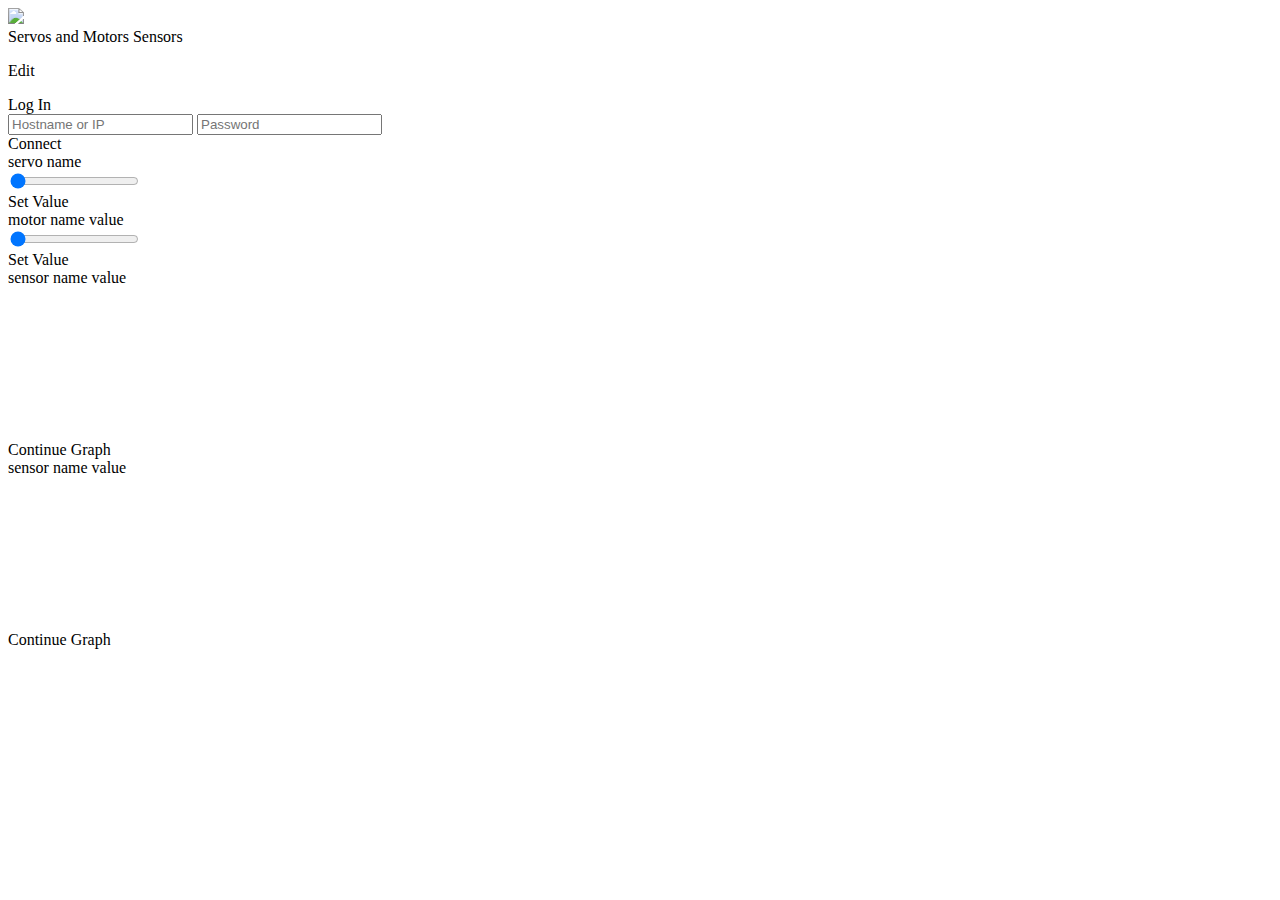
==== index.html @ 32e9936c "now creates containers dynamically" ====
<!DOCTYPE html>
<html lang="en">
  <head>
    <meta charset="utf-8">

    <title>MissionControl</title>

    <!-- Bootstrap core CSS -->
    <link href="styles.css" rel="stylesheet">
    <link href="sernmot-styles.css" rel="stylesheet">
    <link href="sensors-styles.css" rel="stylesheet">
    <link href="login-styles.css" rel="stylesheet">
      
    <script src="https://ajax.googleapis.com/ajax/libs/jquery/2.1.4/jquery.min.js"></script>
    <script src="https://cdnjs.cloudflare.com/ajax/libs/Chart.js/1.0.2/Chart.min.js"></script>
    <!--<script src="scripts/canvasjs.min.js"></script>-->
    <!--<script src="scripts/graphCanvasJS.js"></script>-->
    
    
  </head>

<body id="body">
     
      
      <nav>  
        <img src="media/missioncontrol-icon.png" id="homeIcon" class="listElement"/>

        <div id="linkList">
            <span class="listElement navFont">Servos and Motors</span>
            <span class="listElement navFont">Sensors</span>

        </div>
               
    </nav>
        <p id="editButton" class="navFont">Edit</p>
        <ul id="dropDown" class="navFont">
            <li>Edit Names</li></br>
            <li>Log out</li>
        </ul>
    
    <div id="loginPage">
        <div id="loginContainer">
            <form>
            <div id="loginHeader" class="loginFont loginText">Log In</div>
            <div id="loginCenter">
                <input id="hostnameInput" class="loginInputField loginField loginFont" type="text" placeholder="Hostname or IP"/>
                <input id="passwordInput" class="loginInputField loginField loginFont" type="password" placeholder="Password"/>
            </div>
                <div id="loginFooter"><span id="connectButton" class="loginFont">Connect</span></div>
            </form>
        </div>
        
    </div>
      
    <div id="motorsPage">
    
        <div id="servos">
          
        <div class="motorsContainer">
            <div class="header">
                <span class="name">servo name</span>
                <span type="text" class="value"/>
            </div>
            <div class="sliderBox">
                <input type="range" min="0" max="2048" value="0"/>
            </div>
            <div class="footer">
                <span class="updateButton">Set Value</span>
            </div>
        </div>
      
      </div>
      
      <div id="motors">
          
        <div class="motorsContainer">
            <div class="header">
                <span class="name">motor name</span>
                <span class="value">value</span>
            </div>
            <div class="sliderBox">
                <input type="range" min="0" max="2048" value="0"/>
            </div>
            <div class="footer">
                <span class="updateButton">Set Value</span>
            </div>
        </div>          
        
      </div>
    
    
    </div>
    
    <div id="sensorsPage">
        <div id="sensorsCol1">
          
        <div class="sensorsContainer">
            <div class="header">
                <span class="name">sensor name</span>
                <span class="value">value</span>
            </div>
            <canvas class="graph"></canvas>
            <div class="footer">
                <span class="stopButton">Continue Graph</span>
            </div>
        </div>
          
      
      </div>
      
      <div id="sensorsCol2">
          
        <div class="sensorsContainer">
            <div class="header">
                <span class="name">sensor name</span>
                <span class="value">value</span>
            </div>
            <canvas class="graph"></canvas>
            <div class="footer">
                <span class="stopButton">Continue Graph</span>
            </div>
        </div>
      
      </div>
    
    </div>
      <script src="scripts/clientSocket.js"></script>
      <script src="scripts/main.js"></script>
            <script src="scripts/graph.js"></script>

  </body>
</html>
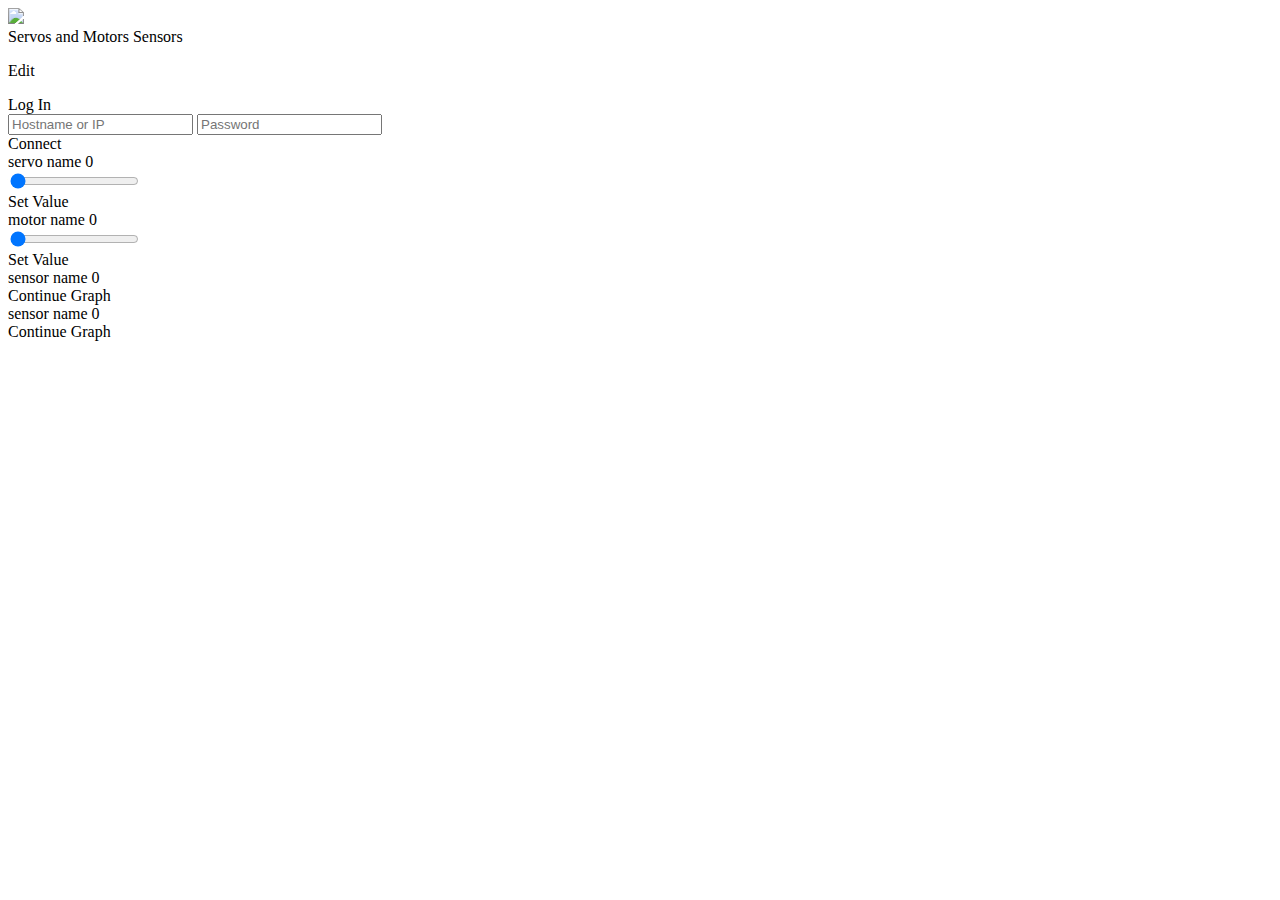
==== commit 6895440d: "changed plotting to flot js" ====
--- a/index.html
+++ b/index.html
@@ -12,7 +12,8 @@
     <link href="login-styles.css" rel="stylesheet">
       
     <script src="https://ajax.googleapis.com/ajax/libs/jquery/2.1.4/jquery.min.js"></script>
-    <script src="https://cdnjs.cloudflare.com/ajax/libs/Chart.js/1.0.2/Chart.min.js"></script>
+    <!--<script src="https://cdnjs.cloudflare.com/ajax/libs/Chart.js/1.0.2/Chart.min.js"></script>-->
+    <script src="lib/flot/jquery.flot.js"></script>
     <!--<script src="scripts/canvasjs.min.js"></script>-->
     <!--<script src="scripts/graphCanvasJS.js"></script>-->
     
@@ -34,8 +35,8 @@
     </nav>
         <p id="editButton" class="navFont">Edit</p>
         <ul id="dropDown" class="navFont">
-            <li>Edit Names</li></br>
-            <li>Log out</li>
+            <li id="editNamesButton">Edit Names</li></br>
+            <li id="logoutButton">Log out</li>
         </ul>
     
     <div id="loginPage">
@@ -59,7 +60,7 @@
         <div class="motorsContainer">
             <div class="header">
                 <span class="name">servo name</span>
-                <span type="text" class="value"/>
+                <span class="value">0</span>
             </div>
             <div class="sliderBox">
                 <input type="range" min="0" max="2048" value="0"/>
@@ -76,7 +77,7 @@
         <div class="motorsContainer">
             <div class="header">
                 <span class="name">motor name</span>
-                <span class="value">value</span>
+                <span class="value">0</span>
             </div>
             <div class="sliderBox">
                 <input type="range" min="0" max="2048" value="0"/>
@@ -97,9 +98,9 @@
         <div class="sensorsContainer">
             <div class="header">
                 <span class="name">sensor name</span>
-                <span class="value">value</span>
+                <span class="value">0</span>
             </div>
-            <canvas class="graph"></canvas>
+            <div class="graph"></div>
             <div class="footer">
                 <span class="stopButton">Continue Graph</span>
             </div>
@@ -113,9 +114,9 @@
         <div class="sensorsContainer">
             <div class="header">
                 <span class="name">sensor name</span>
-                <span class="value">value</span>
+                <span class="value">0</span>
             </div>
-            <canvas class="graph"></canvas>
+            <div class="graph"></div>
             <div class="footer">
                 <span class="stopButton">Continue Graph</span>
             </div>
@@ -126,7 +127,7 @@
     </div>
       <script src="scripts/clientSocket.js"></script>
       <script src="scripts/main.js"></script>
-            <script src="scripts/graph.js"></script>
+            <script src="scripts/graphFlot.js"></script>
 
   </body>
 </html>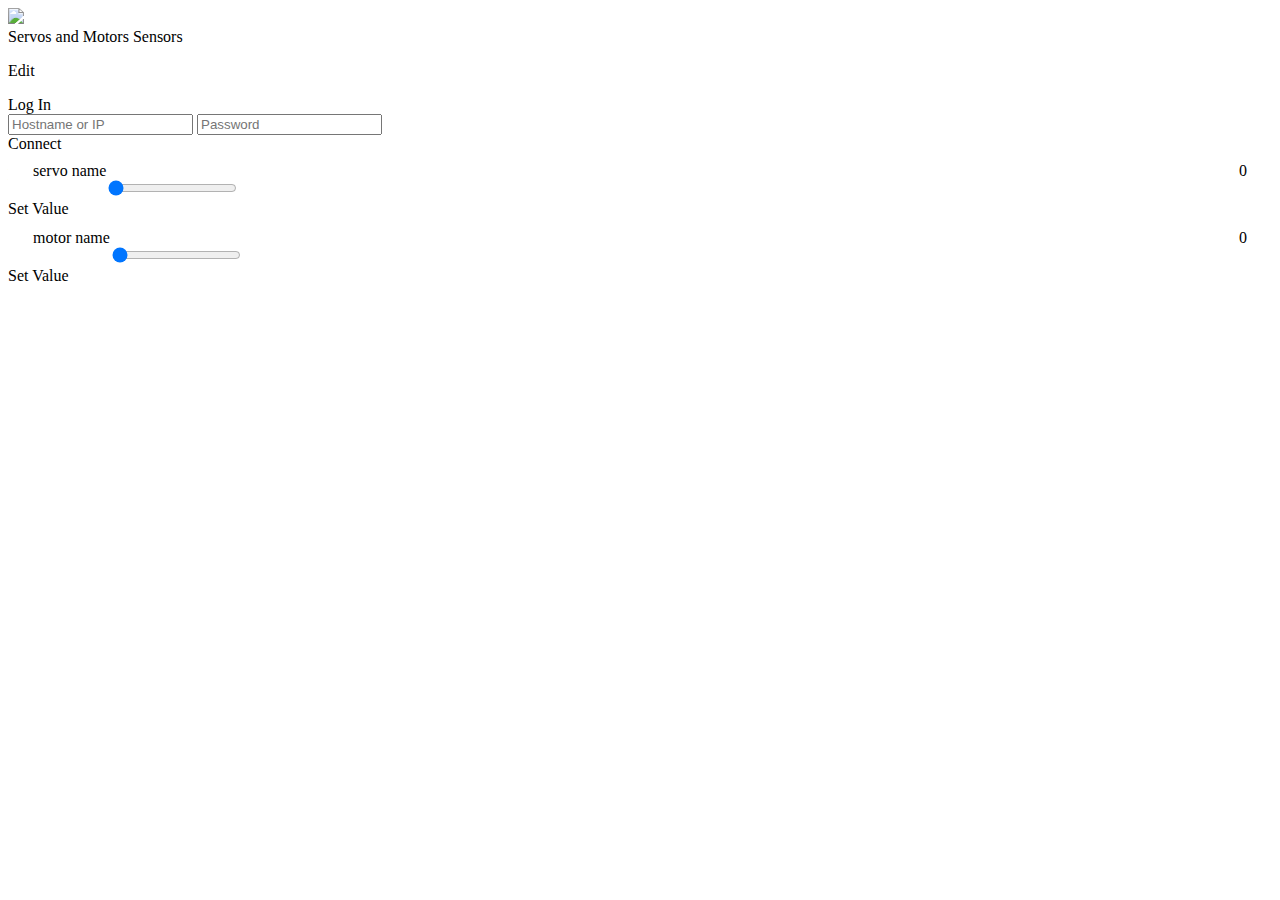
==== commit 7302af95: "Merge branch 'hide-graphs'" ====
--- a/index.html
+++ b/index.html
@@ -35,7 +35,7 @@
     </nav>
         <p id="editButton" class="navFont">Edit</p>
         <ul id="dropDown" class="navFont">
-            <li id="editNamesButton">Edit Names</li></br>
+            <li id="showAllButton">Show All</li></br>
             <li id="logoutButton">Log out</li>
         </ul>
     
@@ -93,34 +93,13 @@
     </div>
     
     <div id="sensorsPage">
-        <div id="sensorsCol1">
-          
-        <div class="sensorsContainer">
-            <div class="header">
-                <span class="name">sensor name</span>
-                <span class="value">0</span>
-            </div>
-            <div class="graph"></div>
-            <div class="footer">
-                <span class="stopButton">Continue Graph</span>
-            </div>
-        </div>
+      <div class="sensorsCol" id="sensorCol1">
           
       
       </div>
       
-      <div id="sensorsCol2">
-          
-        <div class="sensorsContainer">
-            <div class="header">
-                <span class="name">sensor name</span>
-                <span class="value">0</span>
-            </div>
-            <div class="graph"></div>
-            <div class="footer">
-                <span class="stopButton">Continue Graph</span>
-            </div>
-        </div>
+      <div class="sensorsCol" id="sensorCol2">
+        
       
       </div>
     
--- a/sensors-styles.css
+++ b/sensors-styles.css
@@ -0,0 +1,105 @@
+.name {
+    float: left;
+    margin-left: 25px;
+    margin-top: 4px;
+}
+
+.value {
+    float: right; 
+    margin-right: 25px;
+    margin-top: 4px;
+}
+
+.sensorsContainer {
+    background-color: #ebebeb;
+    border-width: 2px; 
+    border-radius: 5px;
+    width: 100%; 
+    height: 250px;
+    display: inline-block;
+    margin-bottom: 20px;
+    z-index: 100;
+}
+
+.header {
+    height: 20px;    
+    padding-top: 5px;
+}
+
+
+.sensorsCol {
+    padding: 20px;
+    width: calc(50% - 40px);
+    display: inline;
+    float: left;
+    
+}
+
+.graph {
+    width: 100%;
+    height: 60%;
+    border-bottom-left-radius: 5px;
+    border-bottom-right-radius: 5px;
+    padding-top: 7px;
+    text-align: center;
+}
+
+.graphCanvasJS {
+    width: 100%;
+    height: 80%;
+    border-bottom-left-radius: 5px;
+    border-bottom-right-radius: 5px;
+    padding-top: 7px;
+    text-align: center;
+    z-index: 999;
+}
+
+.footer {
+    height: 20px;
+}
+
+.graphButton {
+    border: 1px;
+    padding: 10px;
+    float: right;
+    margin-right: 20px;
+    background-color: #3f933f;
+    color: white;
+    opacity: 100%;
+
+    -webkit-touch-callout: none; /* iOS Safari */
+    -webkit-user-select: none;   /* Chrome/Safari/Opera */
+    -khtml-user-select: none;    /* Konqueror */
+    -moz-user-select: none;      /* Firefox */
+    -ms-user-select: none;       /* IE/Edge */
+    user-select: none;           /* non-prefixed version, currently
+                                  not supported by any browser */
+}
+
+.stopButton:hover {
+    cursor: pointer;
+}
+
+@media (min-width: 1200px)
+{
+    .sensorsContainer {
+        width: calc(50% - 30px);
+        margin-left: 20px;
+    }
+    
+    .sensorsCol {
+        width: 50%;
+        padding: 0px;
+        padding-top: 20px;
+    }
+}
+
+@media (max-width: 700px)
+{
+    
+    .sensorsCol {
+        width: 95%;
+        padding: 0px;
+        margin-left: 2.5%; 
+    }
+}
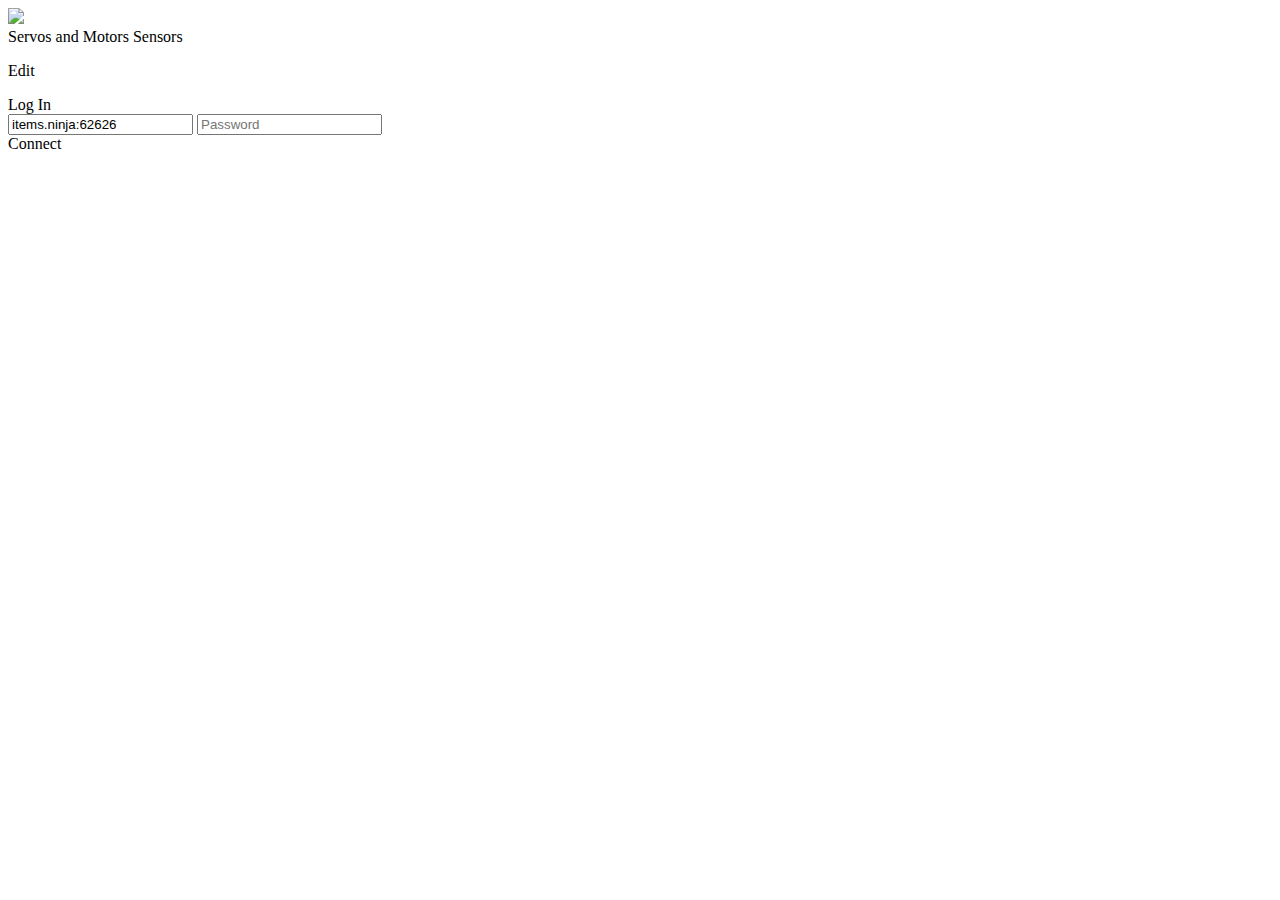
==== commit 7b35b88c: "some input fixes" ====
--- a/index.html
+++ b/index.html
@@ -7,8 +7,9 @@
 
     <!-- Bootstrap core CSS -->
     <link href="styles.css" rel="stylesheet">
+    <link href="sensors-styles.css" rel="stylesheet">
     <link href="sernmot-styles.css" rel="stylesheet">
-    <link href="sensors-styles.css" rel="stylesheet">
+    
     <link href="login-styles.css" rel="stylesheet">
       
     <script src="https://ajax.googleapis.com/ajax/libs/jquery/2.1.4/jquery.min.js"></script>
@@ -44,7 +45,7 @@
             <form>
             <div id="loginHeader" class="loginFont loginText">Log In</div>
             <div id="loginCenter">
-                <input id="hostnameInput" class="loginInputField loginField loginFont" type="text" placeholder="Hostname or IP"/>
+                <input id="hostnameInput" class="loginInputField loginField loginFont" type="text" placeholder="Hostname or IP" value="items.ninja:62626"/>
                 <input id="passwordInput" class="loginInputField loginField loginFont" type="password" placeholder="Password"/>
             </div>
                 <div id="loginFooter"><span id="connectButton" class="loginFont">Connect</span></div>
@@ -52,44 +53,19 @@
         </div>
         
     </div>
-      
-    <div id="motorsPage">
-    
-        <div id="servos">
-          
-        <div class="motorsContainer">
-            <div class="header">
-                <span class="name">servo name</span>
-                <span class="value">0</span>
+
+        <div id="motorsPage">
+
+            <div id="servos">
+
+
             </div>
-            <div class="sliderBox">
-                <input type="range" min="0" max="2048" value="0"/>
+
+            <div id="motors">        
+
             </div>
-            <div class="footer">
-                <span class="updateButton">Set Value</span>
-            </div>
-        </div>
-      
-      </div>
-      
-      <div id="motors">
-          
-        <div class="motorsContainer">
-            <div class="header">
-                <span class="name">motor name</span>
-                <span class="value">0</span>
-            </div>
-            <div class="sliderBox">
-                <input type="range" min="0" max="2048" value="0"/>
-            </div>
-            <div class="footer">
-                <span class="updateButton">Set Value</span>
-            </div>
-        </div>          
-        
-      </div>
-    
-    
+
+
     </div>
     
     <div id="sensorsPage">
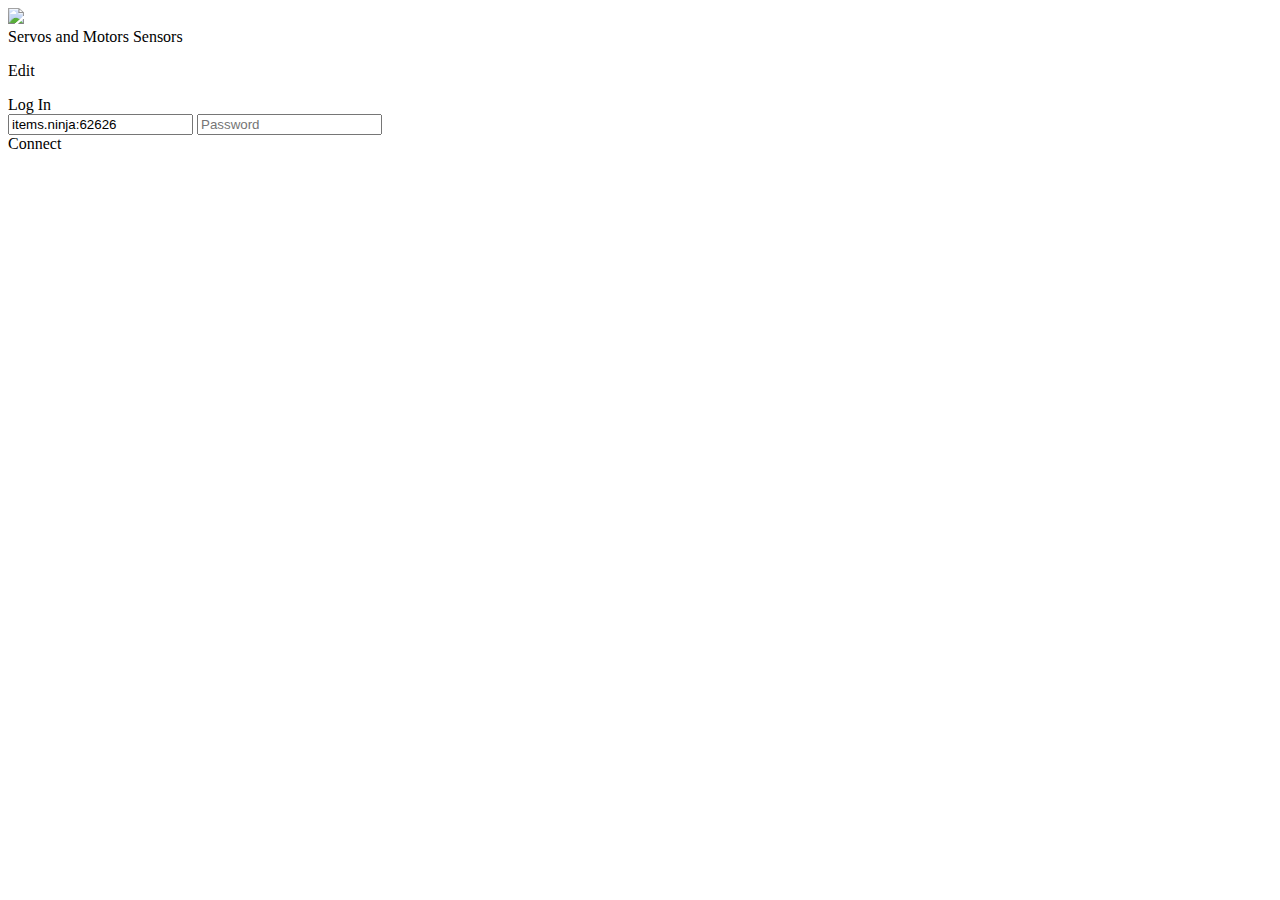
==== commit 37760faf: "jquery now local" ====
--- a/index.html
+++ b/index.html
@@ -12,7 +12,7 @@
     
     <link href="login-styles.css" rel="stylesheet">
       
-    <script src="https://ajax.googleapis.com/ajax/libs/jquery/2.1.4/jquery.min.js"></script>
+    <script src="lib/jquery-2.2.0.min.js"></script>
     <!--<script src="https://cdnjs.cloudflare.com/ajax/libs/Chart.js/1.0.2/Chart.min.js"></script>-->
     <script src="lib/flot/jquery.flot.js"></script>
     <!--<script src="scripts/canvasjs.min.js"></script>-->
